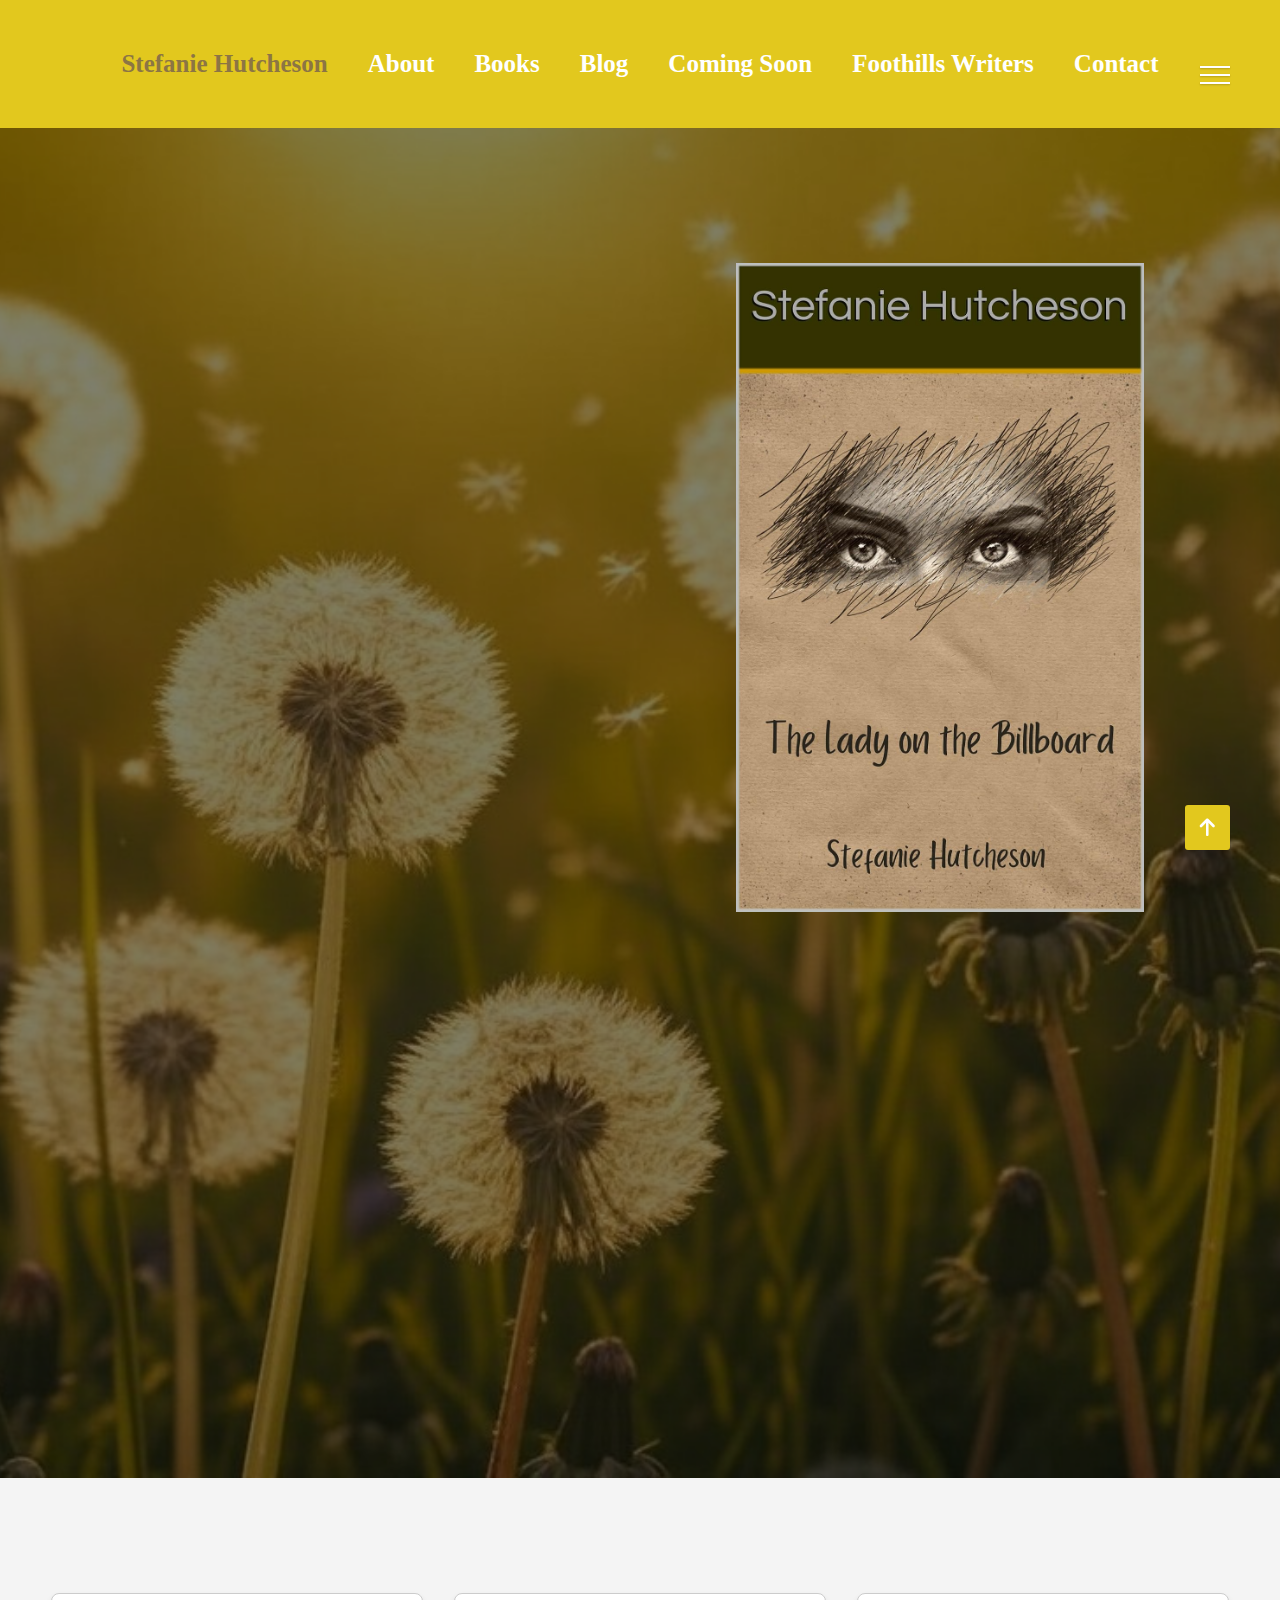
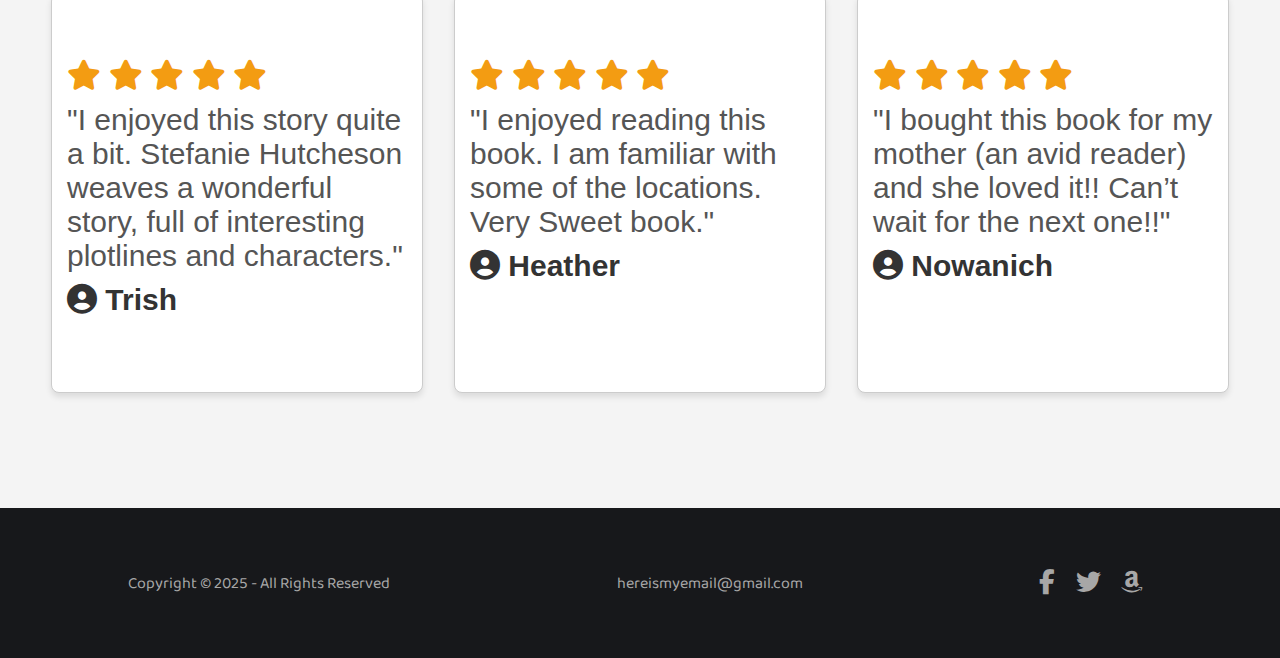
==== index.html @ 1865fa8c "first commit" ====
<!DOCTYPE html>
<html lang="en">
  <head>
    <meta charset="UTF-8" />
    <meta http-equiv="X-UA-Compatible" content="IE=edge" />
    <meta name="viewport" content="width=device-width, initial-scale=1.0" />
    <title>Stefanie Hutcheson</title>
    <link rel="stylesheet" href="style.css" />
    <link
      rel="stylesheet"
      href="https://cdnjs.cloudflare.com/ajax/libs/font-awesome/6.1.1/css/all.min.css"
    />
    <link rel="preconnect" href="https://fonts.googleapis.com" />
    <link rel="preconnect" href="https://fonts.gstatic.com" crossorigin />
    <link
      href="https://fonts.googleapis.com/css2?family=Baloo+Da+2:wght@400;500;600;700;800&family=Josefin+Slab:ital,wght@0,400;0,600;1,300;1,400;1,600&family=Mulish:ital,wght@0,300;0,400;0,500;1,300;1,400;1,500&display=swap"
      rel="stylesheet"
    />
  </head>

  <body>
    <div class="container">
      <div class="hamburger-menu">
        <div class="line line-1"></div>
        <div class="line line-2"></div>
        <div class="line line-3"></div>
        <span>Close</span>
      </div>

      <header class="nav-bar">
        <nav>
          <ul>
            <li><a href="index.html">Stefanie Hutcheson</a></li>
            <li><a href="about.html">About</a></li>  
            <li><a href="books.html">Books</a></li>
            <li><a href="blog.html">Blog</a></li>
            <li><a href="coming-soon.html">Coming Soon</a></li>
            <li><a href="writing-group.html">Foothills Writers</a></li>
            <li><a href="contact.html">Contact</a></li>

          </ul>
        </nav>
      </header>
      

      <header class="header" id="home">
        <div class="img-wrapper">
          <img src="images/dandilionBackground1.jpg" alt="" />
        </div>


        <div class="banner">
          <div class="left-content">
            <h1>The Lady on the Billboard</h1>
            <p>
              Two sisters are brought together through a series of events that will forever change their worlds.
              Love, loss, and betrayal are faced. Will each sibling come out intact? Is blood thicker than water?
              When all is said and done, will love indeed conquer all?
            </p>
            <a href="https://www.amazon.com/Lady-Billboard-Stefanie-Hutcheson-ebook/dp/B0DP8DSFQZ?ref_=ast_author_mpb" target="_blank">
              <button>View Details</button>
            </a>
          </div>
          
          <div class="right-content">
            <a href="https://www.amazon.com/Lady-Billboard-Stefanie-Hutcheson-ebook/dp/B0DP8DSFQZ?ref_=ast_author_mpb" target="_blank">
              <img src="images/Cover_TheLadyOnTheBillboard.jpg" alt="Book Image" />
            </a>
          </div>
        </div>
      </header>

      <section class="sidebar">
        <div class="sidelogo-wrapper">
          <img src="images/blackWhiteDandilion.webp" alt="" />
        </div>
        <ul class="menu">
          <li class="menu-item">
            <a href="index.html" class="menu-link" data-content="Home">Home</a>
          </li>
          <li class="menu-item">
            <a href="about.html" class="menu-link" data-content="About Us">About</a>
          </li>
          <li class="menu-item">
            <a href="books.html" class="menu-link" data-content="Books">Books</a>
          </li>
          <li class="menu-item">
            <a href="blog.html" class="menu-link" data-content="Blog">Blog</a>
          </li>
          <li class="menu-item">
            <a href="coming-soon.html" class="menu-link" data-content="Coming Soon">Coming Soon</a>
          </li>
          <li class="menu-item">
            <a href="writing-group.html" class="menu-link" data-content="Foothills Writers">Foothills Writers</a>
          </li>
          <li class="menu-item">
            <a href="contact.html" class="menu-link" data-content="Contact">Contact</a>
          </li>
        </ul>
        <div class="social-media">
          <a href="index.html"><i class="fab fa-facebook-f"></i></a>
          <a href="index.html"><i class="fab fa-twitter"></i></a>
          <a
            href="https://www.amazon.com/stores/Stefanie-Hutcheson/author/B07WG8Z46K?ref=d6k_applink_bb_dls&dplnkId=3e61ffdc-f6aa-440f-a279-d1237e4a8101&isDramIntegrated=true&shoppingPortalEnabled=true"><i
              class="fab fa-amazon"></i></a>
        </div>
      </section>

      <section class="reviews">


        <div class="review">
          <div class="review-rating">
            <i class="fa fa-star" aria-hidden="true"></i>
            <i class="fa fa-star" aria-hidden="true"></i>
            <i class="fa fa-star" aria-hidden="true"></i>
            <i class="fa fa-star" aria-hidden="true"></i>
            <i class="fa fa-star" aria-hidden="true"></i>

          </div>
          <div class="review-content">
            <p>
              "I enjoyed this story quite a bit. 
              Stefanie Hutcheson weaves a wonderful story, full of interesting plotlines and characters."
            </p>
            <div class="customer-name">
              <p><i class="fa fa-user-circle" aria-hidden="true"></i> Trish</p>
            </div>
          </div>
        </div>

        <div class="review">
          <div class="review-rating">
            <i class="fa fa-star" aria-hidden="true"></i>
            <i class="fa fa-star" aria-hidden="true"></i>
            <i class="fa fa-star" aria-hidden="true"></i>
            <i class="fa fa-star" aria-hidden="true"></i>
            <i class="fa fa-star" aria-hidden="true"></i>
          </div>
          <div class="review-content">
            <p>
              "I enjoyed reading this book. I am familiar with some of the locations. Very Sweet book."
            </p>
            <div class="customer-name">
              <p><i class="fa fa-user-circle" aria-hidden="true"></i> Heather</p>
            </div>
          </div>
        </div>


        <div class="review">
          <div class="review-rating">
            <i class="fa fa-star" aria-hidden="true"></i>
            <i class="fa fa-star" aria-hidden="true"></i>
            <i class="fa fa-star" aria-hidden="true"></i>
            <i class="fa fa-star" aria-hidden="true"></i>
            <i class="fa fa-star" aria-hidden="true"></i>
          </div>
          <div class="review-content">
            <p>
              "I bought this book for my mother (an avid reader) and she loved it!! Can’t wait for the next one!!"
            </p>
            <div class="customer-name">
              <p><i class="fa fa-user-circle" aria-hidden="true"></i> Nowanich</p>
            </div>
          </div>
        </div>


      </section>


      <footer class="footer">
        <div class="footer-content">
          <p class="copyright">
            Copyright &copy; 2025 - All Rights Reserved
          </p>

          <p class="copyright">hereismyemail@gmail.com</p>
          <div class="social-list">
            <a href=""><i class="fab fa-facebook-f"></i> </a>
            <a href=""><i class="fab fa-twitter"></i> </a>
            <a href="https://www.amazon.com/stores/Stefanie-Hutcheson/author/B07WG8Z46K?ref=d6k_applink_bb_dls&dplnkId=3e61ffdc-f6aa-440f-a279-d1237e4a8101&isDramIntegrated=true&shoppingPortalEnabled=true#"><i class="fab fa-amazon"></i></a>
          </div>
        </div>
      </footer>
    </div>

    <a href="" class="scroll-btn">
      <i class="fas fa-arrow-up"></i>
    </a>

    <script src="script.js"></script>
    <script
      src="https://code.jquery.com/jquery-3.6.0.js"
      integrity="sha256-H+K7U5CnXl1h5ywQfKtSj8PCmoN9aaq30gDh27Xc0jk="
      crossorigin="anonymous"
    ></script>
    <script src="tilt.js"></script>
  </body>
</html>
---- style.css ----
* {
    margin: 0;
    padding: 0;
    outline: none;
    box-sizing: border-box;
    list-style: none;
    text-decoration: none;
}

html {
    font-size: 62.5%;
}





/*-------------------------------------------------*/
/* Nav Styles */



.nav-bar {
    width: 100%;
    height: 50%;
    padding: 5rem;
    background-color: rgb(226, 200, 30);
}

.nav-bar nav ul {
    list-style: none;
    /* Removes bullets */
    display: flex;
    /* Displays list items horizontally */
    gap: 20px;
    /* Adds space between list items */
    padding: 0;
    /* Removes default padding */
    margin: 0;
    /* Removes default margin */
    justify-content: center;
    /* Centers the items horizontally */
}


/* Styling for each link in the navigation */
.nav-bar nav ul li a {
    text-decoration: none;
    /* Removes underline */
    color: #ffffff;
    /* Sets text color */
    font-weight: bold;
    /* Makes text bold */
    padding: 10px 10px;
    /* Adds padding for clickable area */
    transition: color 0.3s ease;
    /* Smooth color change on hover */
    font-size: 3.5rem;
}

/* Hover effect for links */
.nav-bar nav ul li a:hover {
    color: #5d5d5d;
    /* Changes color when hovered */
}

.nav-bar nav ul li:first-child a {
    font-family: "Lucida Handwriting", cursive;
    color: #8c7544;
    /* Changes the font color to red */
    transition: font-size 0.3s ease, color 0.3s ease;
    /* Smooth hover effects */
}

.nav-bar nav ul li:first-child a:hover {
    font-size: 3.7rem;
    color: #8c7544;
}


.img-wrapper {
    width: 100%;
    height: 100%;
    background-color: black;
    overflow: hidden;
}

.img-wrapper img {
    width: 100%;
    height: 100%;
    object-fit: cover;
    opacity: 0.5;
    animation: scale 25s;
}

@keyframes scale {
    0% {
        transform: scale(1.3);
    }

    100% {
        transform: scale(1);
    }
}


.header {
    width: 100%;
    height: 120vh;
    perspective: 100rem;
    overflow: hidden;
}



/*-----------------------------------------------*/
/* Blog Styles */


.blogs-wrapper {
    display: grid;
    grid-template-columns: repeat(3, 1fr);
    gap: 1.5rem;
    justify-items: center;
    align-items: center;
}

.blog-box {
    background: #fff;
    border: 1px solid #ddd;
    border-radius: 8px;
    overflow: hidden;
    box-shadow: 0 4px 6px rgba(0, 0, 0, 0.1);
    transition: transform 0.3s, box-shadow 0.3s;
    width: 80%;
    margin-bottom: 17%;

}

.blog-box:hover {
    transform: translateY(-10px);
    box-shadow: 0 6px 12px rgba(0, 0, 0, 0.2);
}

.blog-box-img-wrapper {
    height: 60%;
    overflow: hidden;
}

.blog-box-img-wrapper img {
    width: 100%;
    height: auto;
    display: block;
    object-fit: cover;
    filter: brightness(70%);
}

.blog-box-title-wrapper {
    padding: 1rem;
    text-align: center;
    height: 40%;
    margin-top: 5%;
}

.blog-box-title-wrapper a {
    font-size: 3rem;
    color: #4a4a4a;
    transition: color 0.3s;
    font-family: 'Mulish', sans-serif;
}

.blog-box-title-wrapper a:hover {
    color: #333;
}


header.blog-header {
    padding: 2rem;
    background-color: #f9f9f9;
    text-align: center;
    margin-bottom: 5%;
}


#blog-content {
    margin: 20px;
    margin-bottom: 50px;

}

#blog-content h2 {
    font-size: 3rem;
    color: #333;
    font-family: 'Arial', sans-serif;
}

#blog-content p {
    font-size: 2rem;
    color: #666;
    line-height: 1.6;
    margin-bottom: 1.5rem;
    width: 80%;
}





/*-----------------------------------------------*/
/* About Section Styles */
.about {
    background-color: #face4557;
    padding: 3rem;
    margin: 2rem 0;
    border-radius: 8px;
    box-shadow: 0 4px 8px rgba(0, 0, 0, 0.1);
    width: 95%;

    margin-left: auto;
    margin-right: auto;
}

.about-header {
    text-align: center;
    margin-bottom: 2rem;
}

.about-header h1 {
    font-size: 3.5rem;
    color: #090909;
    font-family: 'Arial', sans-serif;
}

.about-content {
    display: flex;
    flex-direction: column;
    align-items: center;
    justify-content: center;
    text-align: center;
}

.about-content p {
    font-size: 2.5rem;
    color: #000000;
    line-height: 1.6;
    margin-bottom: 1.5rem;
    max-width: 80%;
}

.author-photo {
    width: 60%;
    height: 60%;
    box-shadow: #1f1f1f;


}

.about-content img {
    margin-top: 1.5rem;
}







/*-----------------------------------------------*/
/* Reviews Section Styles */
.reviews {
    width: 100%;
    height: 70vh;
    perspective: 100rem;
    overflow: hidden;
    display: flex;
    justify-content: space-evenly;
    /* Spaces out the reviews evenly */
    align-items: center;
    /* Centers the reviews vertically */
    padding: 2rem;
    background-color: #f4f4f4;
    /* Light background for better contrast */
}

.review {
    background-color: #fff;
    width: 30%;
    /* Adjust the width for each review */
    height: 40rem;
    /* Adjusted height to fill space */
    border: 1px solid #ccc;
    /* Light border */
    border-radius: 8px;
    /* Rounded corners */
    padding: 1.5rem;
    box-shadow: 0 4px 6px rgba(0, 0, 0, 0.1);
    /* Subtle shadow for depth */
    transition: transform 0.3s ease-in-out;
    /* Smooth hover effect */
    display: flex;
    flex-direction: column;

}

.review:hover {
    transform: translateY(-10px);
    /* Slight hover lift effect */
}

.review-content {
    font-family: Arial, sans-serif;
    font-size: 3rem;
    /* Adjusted font size */
    color: #555;
    text-align: left;
    /* Center the text */
    margin-bottom: 1rem;
    /* Space between the content and customer name */
}

.review-rating {
    margin-top: 5rem;
    margin-bottom: 1rem;
    font-size: 3rem;
    /* Adjusted font size */
    color: #f39c12;
    /* Golden color for rating */
    text-align: left;
    /* Center the rating */
}

.review-rating p {
    margin: 0;
}

.customer-name {
    margin-top: 1rem;
    font-size: 3rem;
    /* Adjusted font size */
    font-weight: bold;
    color: #333;
    text-align: left;
    /* Center the name */
}








/*-----------------------------------------------*/
/* home page banner Styles */
.banner {
    position: absolute;
    display: flex;
    top: 10%;
    left: 15%;
}

.left-content {
    width: 50%;
    /* Space for the text on the left side */
    display: flex;
    flex-direction: column;
    justify-content: center;
    padding: 5rem;
}

.right-content {
    width: 50%;
    /* Space for the image on the right side */
}

.left-content h1 {
    font-family: "Baloo Da 2", serif;
    font-size: 5rem;
    font-weight: 300;
    color: #fff;
    width: 100%;
    line-height: 5rem;
    letter-spacing: 0.2rem;
    text-shadow: 0 0.3rem 0.5rem rgba(0, 0, 0, 0.4);
    opacity: 0;
    animation: moveBanner 1s 0.5s forwards;
    margin-bottom: 3rem;
}

.left-content p {
    font-family: "Josefin Slab", serif;
    font-size: 3rem;
    color: #fff;
    width: 70%;
    letter-spacing: 0.1rem;
    margin-bottom: 3rem;
    text-shadow: 0 0.3rem 0.5rem rgba(0, 0, 0, 0.4);
    opacity: 0;
    animation: moveBanner 1s 0.7s forwards;
}

.left-content button {
    width: 25rem;
    height: 7rem;
    background-color: rgb(226, 200, 30);
    border: none;
    font-family: "Mulish", serif;
    font-size: 2rem;
    text-transform: uppercase;
    color: #fff;
    text-shadow: 0 0.2rem 0.4rem rgba(0, 0, 0, 0.2);
    box-shadow: 0 0.3rem 0.5rem rgba(0, 0, 0, 0.2);
    cursor: pointer;
    opacity: 0;
    animation: moveBanner 1s 0.9s forwards;
}


.right-content img {
    width: 75%;
    /* Make the image take up the available space */
    height: auto;
    /* Maintain aspect ratio */
    cursor: pointer;
    /* Makes the image clickable */
    animation: moveBanner 1s 0s forwards;
}





/****************************************************/
/* coming soon banner Styles */

.soon-left-content {
    width: 50%;
    /* Space for the text on the left side */
    display: flex;
    flex-direction: column;
    justify-content: center;
    padding: 5rem;
}

.soon-right-content {
    width: 50%;
    /* Space for the image on the right side */
}

.soon-left-content h1 {
    font-family: "Baloo Da 2", serif;
    font-size: 5rem;
    font-weight: 300;
    color: #fff;
    width: 100%;
    line-height: 5rem;
    letter-spacing: 0.2rem;
    text-shadow: 0 0.3rem 0.5rem rgba(0, 0, 0, 0.4);
    opacity: 0;
    animation: moveBannerLeft 1s 0.5s forwards;
    margin-bottom: 3rem;
}

.soon-left-content p {
    font-family: "Josefin Slab", serif;
    font-size: 3rem;
    color: #fff;
    width: 70%;
    letter-spacing: 0.1rem;
    margin-bottom: 3rem;
    text-shadow: 0 0.3rem 0.5rem rgba(0, 0, 0, 0.4);
    opacity: 0;
    animation: moveBannerLeft 1s 0.7s forwards;
}

.soon-left-content button {
    width: 25rem;
    height: 7rem;
    background-color: rgb(226, 200, 30);
    border: none;
    font-family: "Mulish", serif;
    font-size: 2rem;
    text-transform: uppercase;
    color: #fff;
    text-shadow: 0 0.2rem 0.4rem rgba(0, 0, 0, 0.2);
    box-shadow: 0 0.3rem 0.5rem rgba(0, 0, 0, 0.2);
    cursor: pointer;
    opacity: 0;
    animation: moveBannerLeft 1s 0.9s forwards;
}


.soon-right-content img {
    width: 75%;
    /* Make the image take up the available space */
    height: auto;
    /* Maintain aspect ratio */
    cursor: pointer;
    /* Makes the image clickable */
    animation: moveBannerRight 1s 0s forwards;
}



@keyframes moveBanner {
    0% {
        transform: translateY(80rem) rotateY(-20deg);
    }

    100% {
        transform: translateY(0) rotateY(0);
        opacity: 1;
    }
}


@keyframes moveBannerLeft {
    0% {
        transform: translateX(-40rem) rotateY(-20deg);
    }

    100% {
        transform: translateY(0) rotateY(0);
        opacity: 1;
    }
}

@keyframes moveBannerRight {
    0% {
        transform: translateX(100rem) rotateY(-20deg);
    }

    100% {
        transform: translateY(0) rotateY(0);
        opacity: 1;
    }
}

@keyframes moveBannerTop {
    0% {
        transform: translateY(-120rem) rotateY(-20deg);
    }

    100% {
        transform: translateY(0) rotateY(0);
        opacity: 1;
    }
}






/*-----------------------------------------------*/
/* Sidebar and Hamburger Styles */



.line {
    width: 100%;
    height: 0.2rem;
    background-color: #fff;
    box-shadow: 0 0.1rem 0.2rem rgba(0, 0, 0, 0.2);
}

.change .line {
    background-color: rgba(0, 0, 0, 0.8);
}

.change .line-1 {
    transform: rotate(45deg) translate(0.3rem, 0.8rem);
}

.change .line-2 {
    opacity: 0;
    visibility: hidden;
}

.change .line-3 {
    transform: rotate(-45deg) translate(0.3rem, -0.8rem);
}

.hamburger-menu {
    width: 3rem;
    height: 3rem;
    position: fixed;
    top: 6rem;
    right: 5rem;
    z-index: 200;
    display: flex;
    flex-direction: column;
    justify-content: space-evenly;
    cursor: pointer;
    transition: 0.7s;
}

.change .hamburger-menu {
    right: 30rem;
}


.hamburger-menu span {
    position: absolute;
    left: 5rem;
    width: 10rem;
    height: 4rem;
    background-color: rgb(226, 200, 30);
    display: flex;
    justify-content: center;
    align-items: center;
    color: #fff;
    font-family: "Baloo Da 2", serif;
    font-size: 1.6rem;
    letter-spacing: 0.1;
    opacity: 0;
    visibility: hidden;
    transition: all 0.7s;
}

.change .hamburger-menu:hover span {
    opacity: 1;
    visibility: visible;
}

.hamburger-menu span::before {
    content: "";
    position: absolute;
    border-left: 1rem solid transparent;
    border-right: 1rem solid rgb(226, 200, 30);
    border-bottom: 1rem solid transparent;
    border-top: 1rem solid transparent;
    top: 50%;
    left: -2rem;
    transform: translateY(-50%);
}

.sidebar {
    width: 35rem;
    height: 100vh;
    position: fixed;
    top: 0;
    right: -40rem;
    background-color: #fff;
    transition: right 0.5s;
    z-index: 100;
}

.change .sidebar {
    right: 0;
}

.sidelogo-wrapper {
    position: absolute;
    top: 35%;
    left: 44%;
    bottom: 20%;
    transform: translate(-50%, -50%);
    width: 50%;
    height: 50%;
    padding-bottom: 5%;
}

.sidelogo-wrapper img {
    justify-content: center;
    width: 120%;
    height: 60%;
    object-fit: cover;
}

.menu {
    position: absolute;
    top: 55%;
    left: 50%;
    bottom: 25%;
    transform: translate(-50%, -50%);
}

.menu-item {
    text-align: center;
    margin-bottom: 2rem;
}

.menu-link {
    font-family: "Baloo Da 2", serif;
    font-size: 2.4rem;
    color: #555;
    position: relative;
}

.menu-link::before {
    content: attr(data-content);
    position: absolute;
    top: 0;
    left: 0;
    color: rgb(226, 200, 30);
    width: 0;
    overflow: hidden;
    white-space: nowrap;
    transition: width 0.3s ease-in-out;
}

.menu-link:hover::before {
    width: 100%;
}

.social-media {
    position: absolute;
    bottom: 3rem;
    width: 100%;
    display: flex;
    justify-content: center;
}

.social-media i {
    font-size: 2.2rem;
    margin: 2rem;
    width: 4.5rem;
    height: 4.5rem;
    background-color: #777;
    color: #fff;
    display: flex;
    justify-content: center;
    align-items: center;
    border-radius: 50%;
    transition: background-color 0.3s;
}

.social-media i:hover {
    background-color: rgb(226, 200, 30);
}






/*-----------------------------------------------*/
/* books page */
.about-us {
    width: 100%;
    background-color: whitesmoke;
    padding-bottom: 15rem;
}

.section-header {
    display: flex;
    flex-direction: column;
    align-items: center;
    padding: 7rem 0 10rem 0;
}

.section-heading {
    font-family: "Mulish", serif;
    font-size: 5rem;
    font-weight: 300;
    color: #4b4b4b;
    margin-bottom: 6rem;
    margin-right: 2rem;
}

.underline {
    width: 23rem;
    height: 0.3rem;
    margin-right: 2rem;
    background-color: rgb(226, 200, 30);
}



.about-us-img-wrapper {
    grid-column: 6 / 10;
    grid-row: 2 / 4;
    width: 120%;
}

.about-us-img-wrapper img {
    width: 120%;
    object-fit: cover;
    opacity: 0.9;
}

.team {
    display: flex;
    flex-direction: column;
    justify-content: center;
    align-items: center;
    padding: 0 5rem 20rem 5rem;
}

.cards-wrapper {
    display: flex;
    justify-content: space-evenly;
    margin-top: 2rem;
    width: 100%;
}

.card {
    width: fit-content;
    height: 55rem;
    box-shadow: 0 1rem 4rem rgba(0, 0, 0, 0.4);
    border-radius: 0.5rem;
    position: relative;
}

.card-img-wrapper {
    width: 100%;
    height: 100%;
    background-color: #262626;
    border-radius: 0.5rem;
}

.card-img-wrapper img {
    width: 100%;
    height: 100%;
    object-fit: cover;
    opacity: 0.8;
    border-radius: 0.5rem;
    transition: opacity 0.3s;
}

.card:hover .card-img-wrapper img {
    opacity: 0.5;
}

.card-info {
    position: absolute;
    bottom: 0rem;
    padding: 2rem;
    text-shadow: 0 0.2rem 0.5rem rgba(0, 0, 0, 0.4);
    opacity: 0;
    visibility: hidden;
    transition: all 0.4s;
}

.card:hover .card-info {
    bottom: 2rem;
    opacity: 1;
    visibility: visible;
}










/*-----------------------------------------------*/
/* Contact Us Styles */
.contact {
    width: 100%;
    height: 100vh;
    background-color: #9b9b9b;
    display: flex;
    justify-content: center;
    align-items: center;
}

.contact-wrapper {
    width: 60%;
    height: 75rem;
    display: flex;
    box-shadow: 0 3rem 7rem rgba(0, 0, 0, 0.5);
    animation: moveBannerTop 1.5s 0s forwards;

}

.contact-left {
    width: 35%;
    background: linear-gradient(rgba(198, 198, 198, 0), rgba(157, 157, 157, 0)),
        url(images/yellowSketch3.webp) center no-repeat;
    background-size: cover;
}

.contact-right {
    width: 65%;
    background-color: #eee;
    padding: 3rem 10rem 10rem 10rem;
}

.contact-heading {
    font-family: "Baloo Da 2", serif;
    font-size: 6rem;
    font-weight: 300;
    color: #272727;
    margin-bottom: 5rem;
    text-align: center;
}

.contact-right form {
    width: 100%;
    display: flex;
    flex-direction: column;
    align-items: center;
}

.input-group {
    position: relative;
}

.field {
    width: 45rem;
    background-color: transparent;
    border: none;
    border-bottom: 0.2rem dashed #636363;
    margin: 3rem 0;
    padding: 1rem 1rem 1rem 0;
    font-family: "Mulish", serif;
    font-size: 1.6rem;
    color: #4b4b4b;
}

.input-group input {
    height: 4rem;
}

.input-group textarea {
    max-height: 7rem;
    max-width: 45rem;
}

.field:focus {
    border-bottom-style: solid;
}

.input-group label {
    position: absolute;
    left: 0;
    font-family: "Baloo Da 2", serif;
    font-size: 1.8rem;
    color: #4b4b4b;
    text-transform: uppercase;
    pointer-events: none;
    transition: all 0.3s;
}

.input-label {
    bottom: 3rem;
}

.message {
    bottom: 6rem;
}

.field:focus~label {
    transform: translateY(-3rem);
    font-size: 1.2rem;
}

.submit-btn {
    width: 45rem;
    height: 5rem;
    background-color: rgb(226, 200, 30);
    color: #fff;
    border: none;
    margin-top: 2rem;
    font-family: "Mulish", serif;
    font-size: 2rem;
    font-weight: 300;
    text-transform: uppercase;
    letter-spacing: 0.2rem;
    cursor: pointer;
    text-shadow: 0 0.1rem 0.3rem rgba(0, 0, 0, 0.5);
    box-shadow: 0 0.1rem 0.3rem rgba(0, 0, 0, 0.3);
}


/*-----------------------------------------------*/
/* Showcase Styles */

.showcase-box {
    display: flex;
    align-items: center;
    justify-content: center;
    /* border: 1px solid #ddd; */
    padding: 20px;
    /* border-radius: 8px; */
    box-shadow: 0 4px 6px rgba(0, 0, 0, 0.1);
    background-color: #e5e2d3;
    margin: 0px 0;
    padding-bottom: 10%;
    padding-top: 10%;
}





.showcase-left-side {
    flex: 1;
    max-width: 30%;
    text-align: center;
;

}

.showcase-left-side img {
    max-width: 100%;
    height: auto;
    border-radius: 8px;
    cursor: pointer;
    transition: transform 0.3s ease;
}

.showcase-left-side img:hover {
    transform: scale(1.05);
}

.showcase-right-side {
    flex: 2;
    max-width: 60%;
    padding-left: 50px;
}

.showcase-right-side .review {
    width: 50%;
}

.showcase-right-side p {
    font-size: 2rem;
    line-height: 1.6;
    color: #333;
    margin: 0 0 10px;
}

.showcase-right-side h2 {
    font-size: 2.5rem;
    margin-bottom: 10px;
    color: #111;
    font-weight: bold;
}

.showcase-text {
    width: 50%;
    margin-top: 5%;
}

#showcase-header {
    background-color: #e5e2d3;
}

@media (max-width: 768px) {
    .showcase-box {
        flex-direction: column;
        text-align: center;
    }

    .showcase-left-side,
    .showcase-right-side {
        max-width: 100%;
        padding: 0;
    }

    .showcase-right-side {
        margin-top: 20px;
    }
}





/*-----------------------------------------------*/
/* Footer Styles */
.footer {
    width: 100%;
    height: 15rem;
    background-color: #17181b;
    display: flex;
    justify-content: center;
    align-items: center;
}

.footer-content {
    width: 60%;
    display: flex;
    justify-content: space-between;
}

.copyright {
    font-family: "Baloo Da 2", serif;
    font-size: 1.6rem;
    color: #a7a7a7;
}

.social-list a {
    margin: 0.9rem;
}

.social-list i {
    font-size: 2.5rem;
    color: #a7a7a7;
}

/*button to scroll to top*/
.scroll-btn {
    position: fixed;
    right: 5rem;
    bottom: 5rem;
    width: 4.5rem;
    height: 4.5rem;
    background-color: rgb(226, 200, 30);
    display: flex;
    justify-content: center;
    align-items: center;
    font-size: 2rem;
    color: #fff;
    box-shadow: 0 0 .1rem rgba(0, 0, 0, 0.2);
    border-radius: 0.3rem;

}












/*-----------------------------------------------*/
/* Media Queries */

@media(max-width: 3500px) {

    .header {
        height: 130vh;
    }
}

@media(max-width: 3000px) {

    .header {
        height: 130vh;
    }

}


@media(max-width: 2500px) {

    .header {
        height: 120vh;
    }

}

@media(max-width: 2000px) {

    .header {
        height: 105vh;
    }
}

@media(max-width: 1500px) {

    .nav-bar nav ul li:first-child a:hover {
        font-size: 2.3rem;

    }

    .header {
        height: 90vh;
    }

    .about us img-wrapper {
        grid-row: 3 / -1;
    }

    .card {
        width: fit-content;
        height: 40rem;
        margin-bottom: 0;
    }

    .contact-wrapper {
        width: 80%;
        height: 65rem;
    }

    .footer-content {
        width: 80%
    }



}

@media(max-width: 1400px) {

    .nav-bar nav ul li a {
        font-size: 2.5rem;
        /* Smaller font size */
    }

    .header {
        height: 80vh;
    }

    .banner h1 {
        font-size: 6rem;
        line-height: 7rem;
    }

    .banner p {
        font-size: 3rem;
    }

    .banner button {
        width: 20rem;
        height: 5rem;
        font-size: 1.6rem;
    }

    .menu-link {
        font-size: 2.4rem;
    }

    .service:nth-child(1) {
        grid-column: 3 / 7;
    }

    .service:nth-child(2) {
        grid-column: 2 / 6;
    }

    .service:nth-child(3) {
        grid-column: 3 / 7;
    }

    .service:nth-child(4) {
        grid-column: 11 / 15;
    }

    .service:nth-child(5) {
        grid-column: 12 / 16;
    }

    .service:nth-child(6) {
        grid-column: 11 / 15;
    }
}

@media (max-width: 1300px) {

    .header {
        height: 70vh;
    }

    .team {
        padding-bottom: 5rem;
    }

    .cards-wrapper {

        align-items: center;
        margin-top: 4rem;
    }

    .card {
        margin-bottom: 0;
    }

    .contact-wrapper {
        width: 90%;
        height: 55rem;
    }

    .contact-heading {
        margin-bottom: 2rem;
    }

    .field {
        margin: 2rem 0;
    }
}

@media (max-width: 1050px) {

    .left-content {
        padding: 1rem;
    }

    .soon-left-content {
        padding: 1rem;
    }

    .nav-bar {
        padding: 1rem;
    }

    .nav-bar nav ul {
        gap: 1px;
    }

    .nav-bar nav ul li {
        padding: 0 5px;
        /* Reduces the padding between items */
    }

    .nav-bar nav ul li a {
        font-size: 1.8rem;
        /* Smaller font size */
    }


    .banner h1 {
        font-size: 4rem;
        line-height: 6rem;
    }

    .header {
        height: 70vh;
    }

    .banner p {
        font-size: 2rem;
    }

    .banner button {
        width: 18rem;
        height: 4rem;
        font-size: 1.5rem;
    }

    .services {
        display: flex;
        flex-direction: column;
        align-items: center;
    }

    .service {
        width: 40rem;
        margin-bottom: 6rem;
    }

    .about-us-img-wrapper {
        width: 40rem;
    }

    .about-us-img-wrapper img {
        width: 100%;
    }

    .contact-left {
        width: 0;
    }

    .contact-right {
        width: 100%;
    }

    .field {
        width: 55rem;
    }

    .input-group textarea {
        max-width: 55rem;
    }

    .submit-btn {
        width: 55rem;
    }

    .footer-content {
        flex-direction: column;
        align-items: center;
        text-align: center;
        width: 50%;
    }

    .copyright {
        order: 1;
        margin-top: 3rem;
    }

    .blogs-wrapper {
        grid-template-columns: repeat(2, 1fr);
    }

    .cards-wrapper {
        flex-direction: column;
        align-items: center;
    }

    .card {
        margin-bottom: 8rem;
    }

}

@media (max-height: 1100px) {
    .header {
        height: 150vh;
    }
    .menu-item {
        margin-bottom: 1rem;
    }
}

@media (max-height: 800px) {
    .menu {
        top: 52%;
    }


}

@media (max-height: 700px) {
    .menu {
        top: 52%;
    }

    .menu-item {
        margin-bottom: .1rem;
    }
}


@media (max-width: 740px) {



    .left-content {
        padding: 1rem;
    }

    .nav-bar {
        display: none;
    }

    .banner h1 {
        font-size: 4rem;
        line-height: 5rem;
    }

    .banner p {
        font-size: 2rem;
    }

    .field {
        width: 35rem;
    }

    .input-group textarea {
        max-width: 35rem;
    }

    .submit-btn {
        width: 35rem;
    }


    .header {
        height: 100vh;
    }

}

@media (max-width: 500px) {
    html {
        font-size: 45%;
    }



    .sidebar {
        width: 100%;
        right: -100%;
    }

    .change .hamburger-menu {
        right: 38rem;
    }

    .service {
        width: 30rem;
    }

    .footer {
        height: 18rem;
    }

    .blogs-wrapper {
        grid-template-columns: repeat(1, 1fr);
    }

    .header {
        height: 80vh;
    }

}



@media (max-width: 360px) {

    .header {
        height: 50vh;
    }

    .two {
        display: flex;
    }

    .hamburger-menu {
        top: 5rem;
    }

}


/* Optional: Add some responsiveness for smaller screens */
@media (max-width: 768px) {
    .reviews {
        flex-direction: column;
        /* Stack the reviews vertically on small screens */
        height: auto;
        padding: 1rem;
    }

    .review {
        width: 80%;
        /* Make the reviews take up more space */
        margin-bottom: 1rem;
    }
}
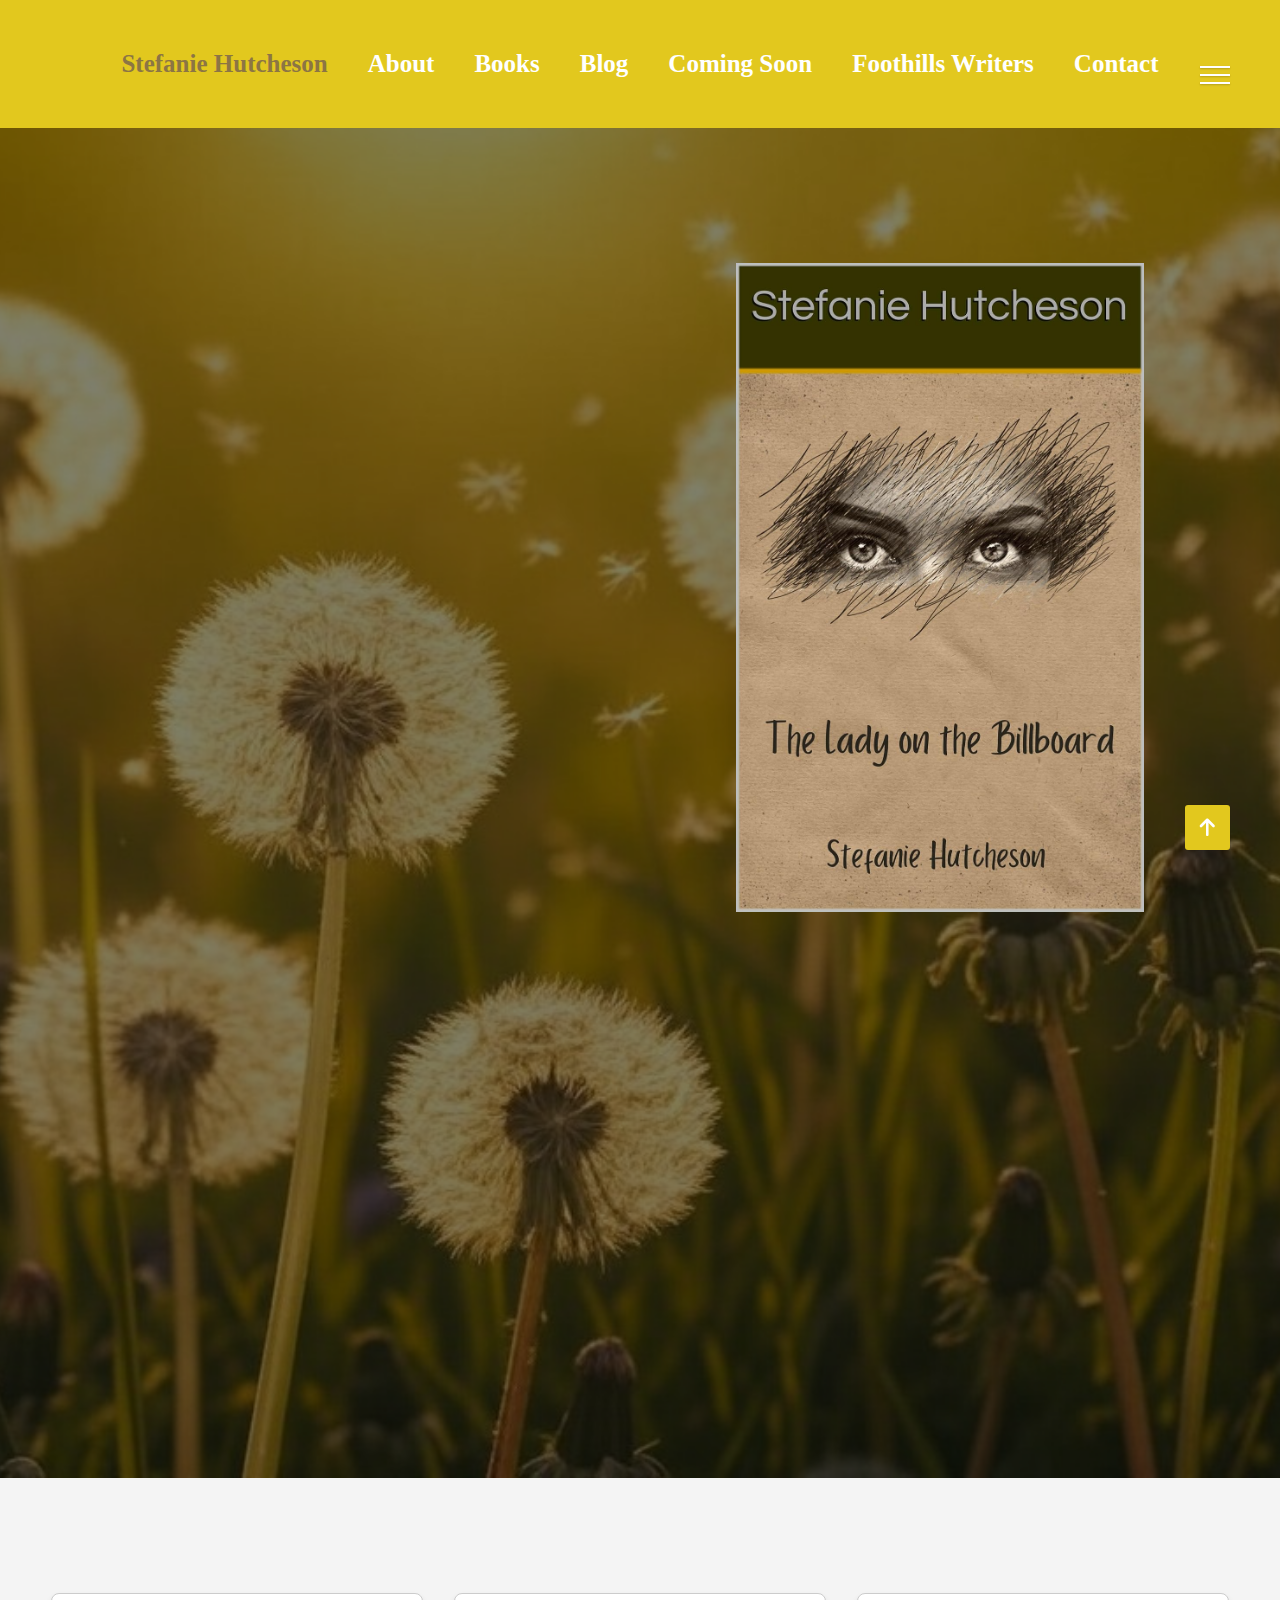
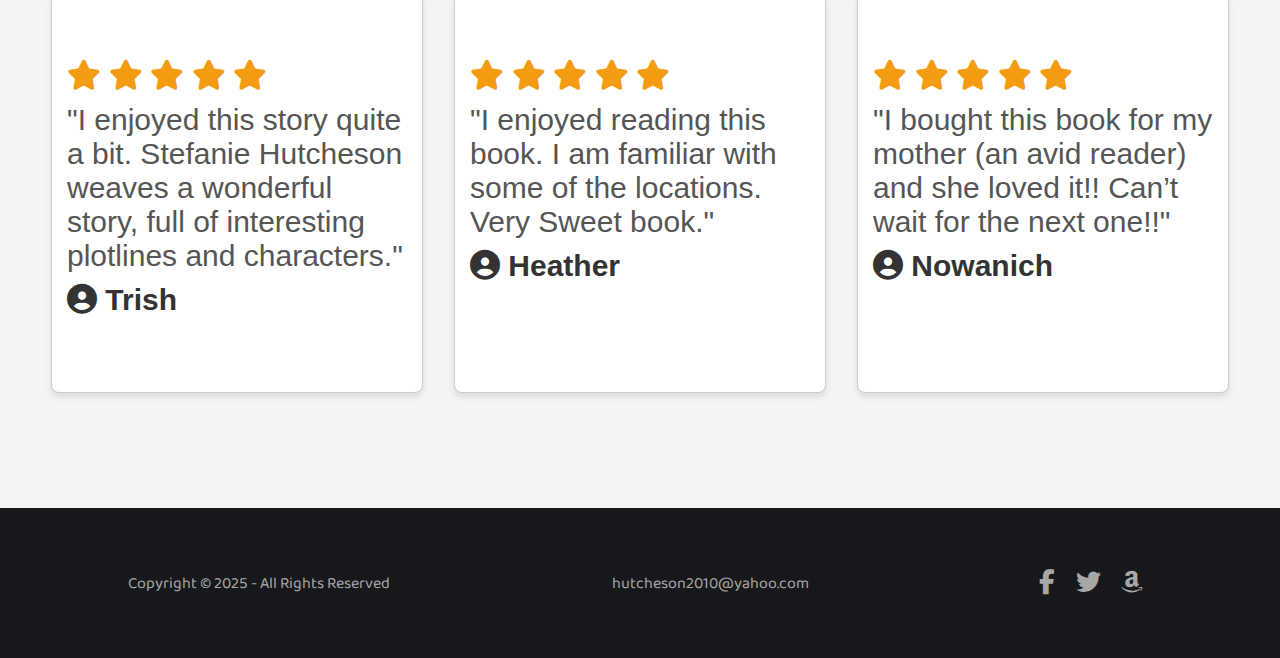
==== commit 15ae2846: "changed url links to social media" ====
--- a/index.html
+++ b/index.html
@@ -33,11 +33,10 @@
             <li><a href="index.html">Stefanie Hutcheson</a></li>
             <li><a href="about.html">About</a></li>  
             <li><a href="books.html">Books</a></li>
-            <li><a href="blog.html">Blog</a></li>
+            <li><a href="https://www.blogger.com/profile/12414966674573758079">Blog</a></li>
             <li><a href="coming-soon.html">Coming Soon</a></li>
             <li><a href="writing-group.html">Foothills Writers</a></li>
             <li><a href="contact.html">Contact</a></li>
-
           </ul>
         </nav>
       </header>
@@ -98,16 +97,16 @@
           </li>
         </ul>
         <div class="social-media">
-          <a href="index.html"><i class="fab fa-facebook-f"></i></a>
-          <a href="index.html"><i class="fab fa-twitter"></i></a>
-          <a
-            href="https://www.amazon.com/stores/Stefanie-Hutcheson/author/B07WG8Z46K?ref=d6k_applink_bb_dls&dplnkId=3e61ffdc-f6aa-440f-a279-d1237e4a8101&isDramIntegrated=true&shoppingPortalEnabled=true"><i
-              class="fab fa-amazon"></i></a>
+          <a href="https://www.facebook.com/stefanie#"><i class="fab fa-facebook-f"></i></a>
+          <a href="https://x.com/WriteonwithStef"><i class="fab fa-twitter"></i></a>
+          <a href="https://www.amazon.com/stores/Stefanie-Hutcheson/author/B07WG8Z46K?ref=d6k_applink_bb_dls&dplnkId=3e61ffdc-f6aa-440f-a279-d1237e4a8101&isDramIntegrated=true&shoppingPortalEnabled=true"><i class="fab fa-amazon"></i></a>
         </div>
       </section>
 
+
+
+
       <section class="reviews">
-
 
         <div class="review">
           <div class="review-rating">
@@ -176,10 +175,10 @@
             Copyright &copy; 2025 - All Rights Reserved
           </p>
 
-          <p class="copyright">hereismyemail@gmail.com</p>
+          <p class="copyright">hutcheson2010@yahoo.com</p>
           <div class="social-list">
-            <a href=""><i class="fab fa-facebook-f"></i> </a>
-            <a href=""><i class="fab fa-twitter"></i> </a>
+            <a href="https://www.facebook.com/stefanie#"><i class="fab fa-facebook-f"></i> </a>
+            <a href="https://x.com/WriteonwithStef"><i class="fab fa-twitter"></i> </a>
             <a href="https://www.amazon.com/stores/Stefanie-Hutcheson/author/B07WG8Z46K?ref=d6k_applink_bb_dls&dplnkId=3e61ffdc-f6aa-440f-a279-d1237e4a8101&isDramIntegrated=true&shoppingPortalEnabled=true#"><i class="fab fa-amazon"></i></a>
           </div>
         </div>
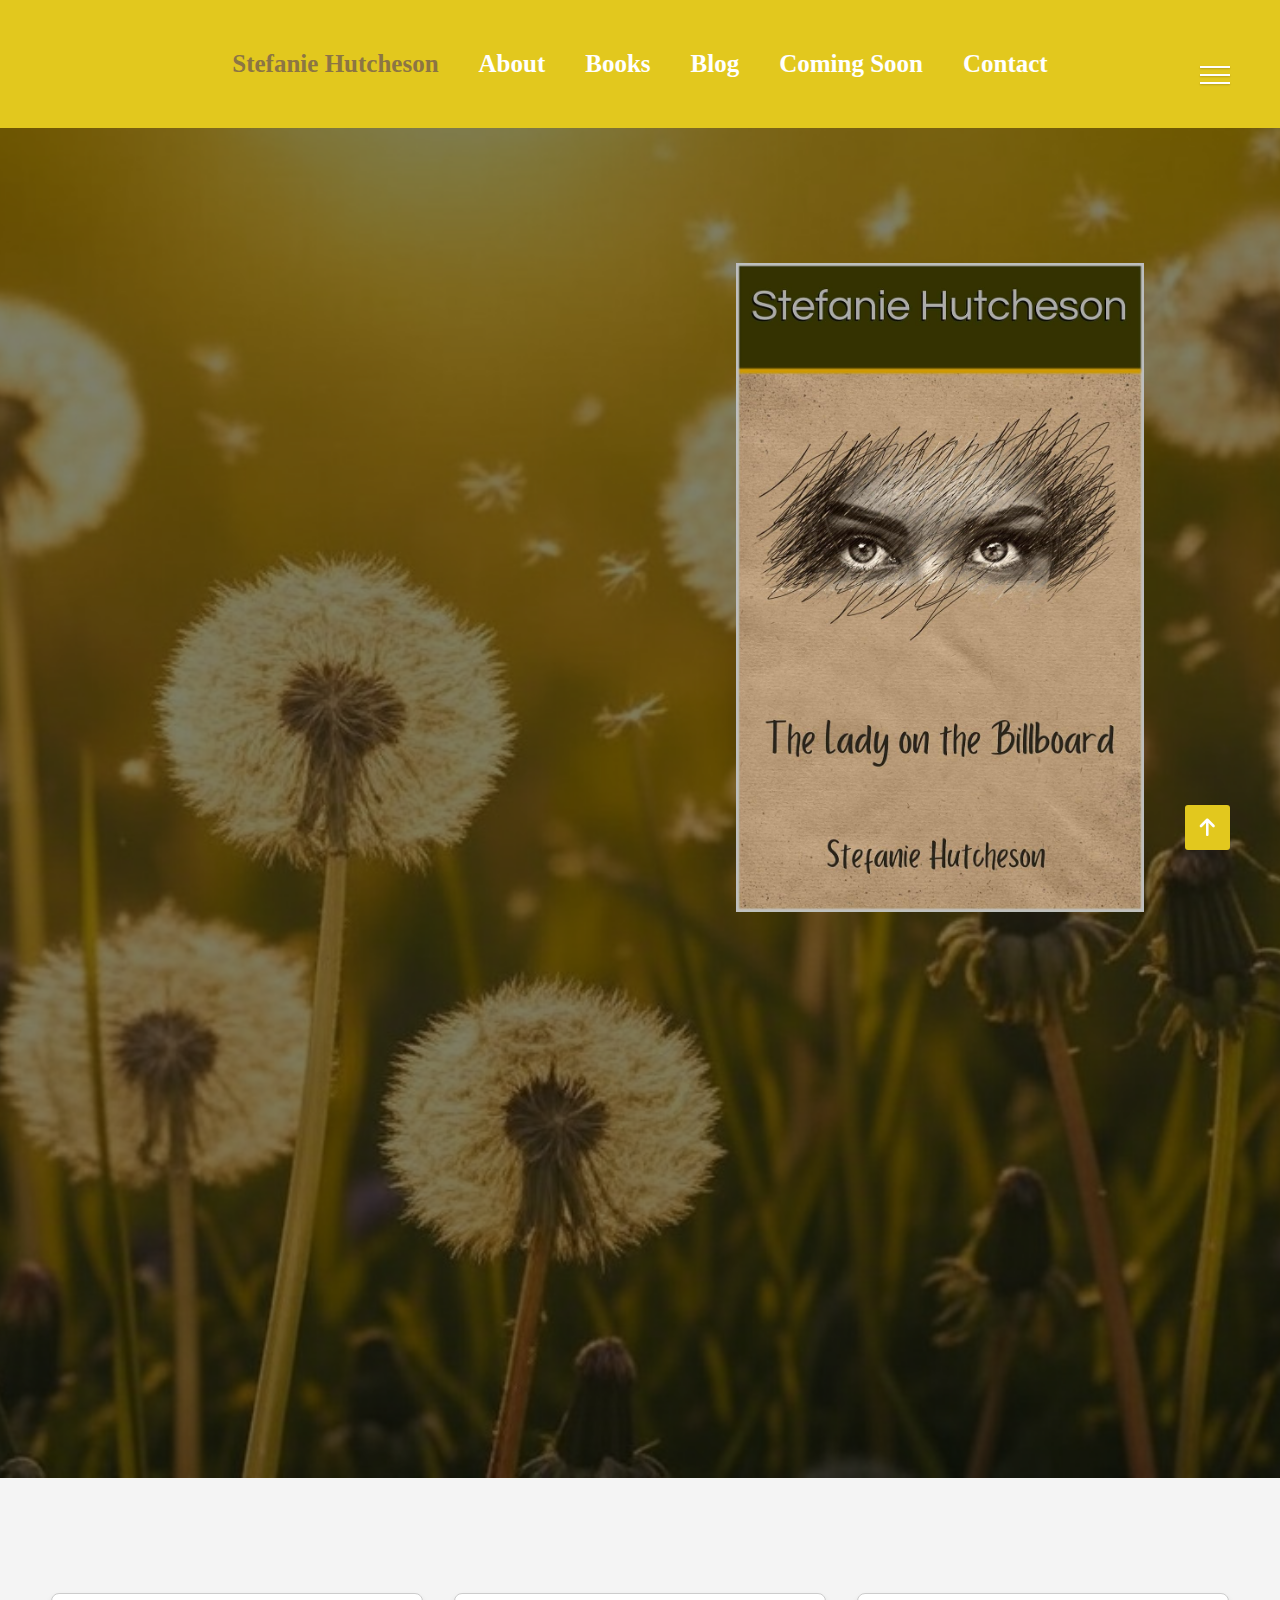
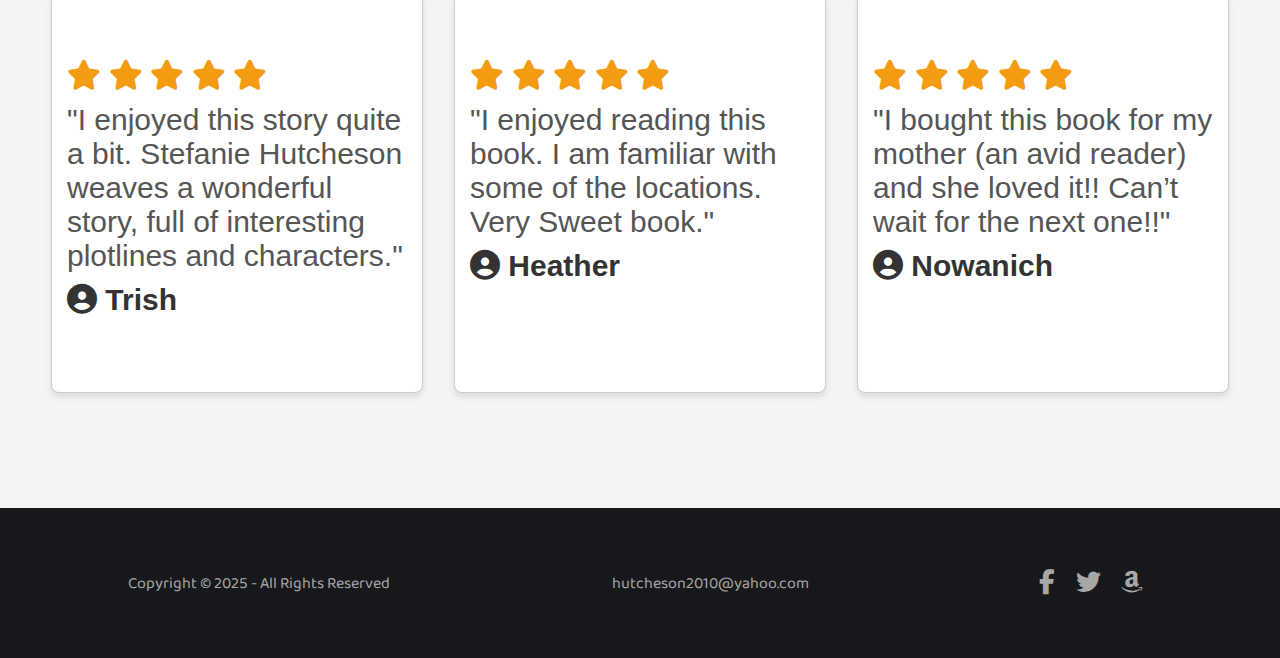
==== commit e41f5479: "link updates" ====
--- a/index.html
+++ b/index.html
@@ -35,7 +35,6 @@
             <li><a href="books.html">Books</a></li>
             <li><a href="https://www.blogger.com/profile/12414966674573758079">Blog</a></li>
             <li><a href="coming-soon.html">Coming Soon</a></li>
-            <li><a href="writing-group.html">Foothills Writers</a></li>
             <li><a href="contact.html">Contact</a></li>
           </ul>
         </nav>
@@ -84,13 +83,10 @@
             <a href="books.html" class="menu-link" data-content="Books">Books</a>
           </li>
           <li class="menu-item">
-            <a href="blog.html" class="menu-link" data-content="Blog">Blog</a>
+            <a href="https://www.blogger.com/profile/12414966674573758079" class="menu-link" data-content="Blog">Blog</a>
           </li>
           <li class="menu-item">
             <a href="coming-soon.html" class="menu-link" data-content="Coming Soon">Coming Soon</a>
-          </li>
-          <li class="menu-item">
-            <a href="writing-group.html" class="menu-link" data-content="Foothills Writers">Foothills Writers</a>
           </li>
           <li class="menu-item">
             <a href="contact.html" class="menu-link" data-content="Contact">Contact</a>
